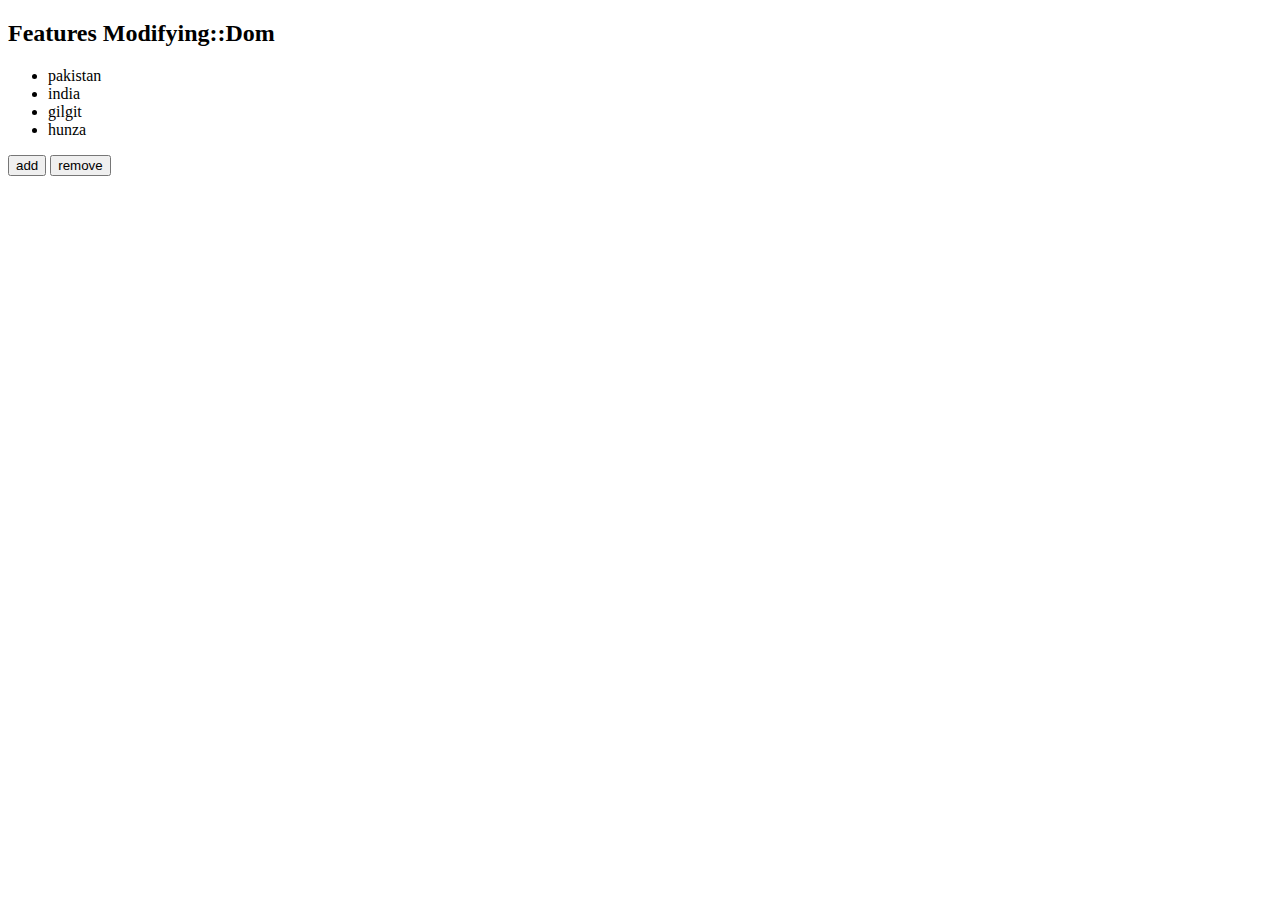
==== modify.html @ 7ff6d981 "prectice on various methods of 'modifyng the document in DOM' also made buttons to add and remove li" ====
<!DOCTYPE html>
<html>
<head>
  <meta charset="utf-8" />
  <meta http-equiv="X-UA-Compatible" content="IE=edge">
  <title>Modifying the document-</title>
  <meta name="viewport" content="width=device-width, initial-scale=1">
  <!-- <link rel="stylesheet" type="text/css" media="screen" href="main.css" /> -->
  
</head>
<body>
  
  <h2>Features Modifying::Dom</h2>

<div class="modify">
  <ul id="list">
    <li>pakistan</li>
    <li>india</li>
    <li>gilgit</li>
    <li>hunza</li>
  </ul>
  <button id="add-btn">add</button>
  <button id="remove-btn">remove</button>
</div>

  <script src="./js/modify.js"></script>
</body>
</html>
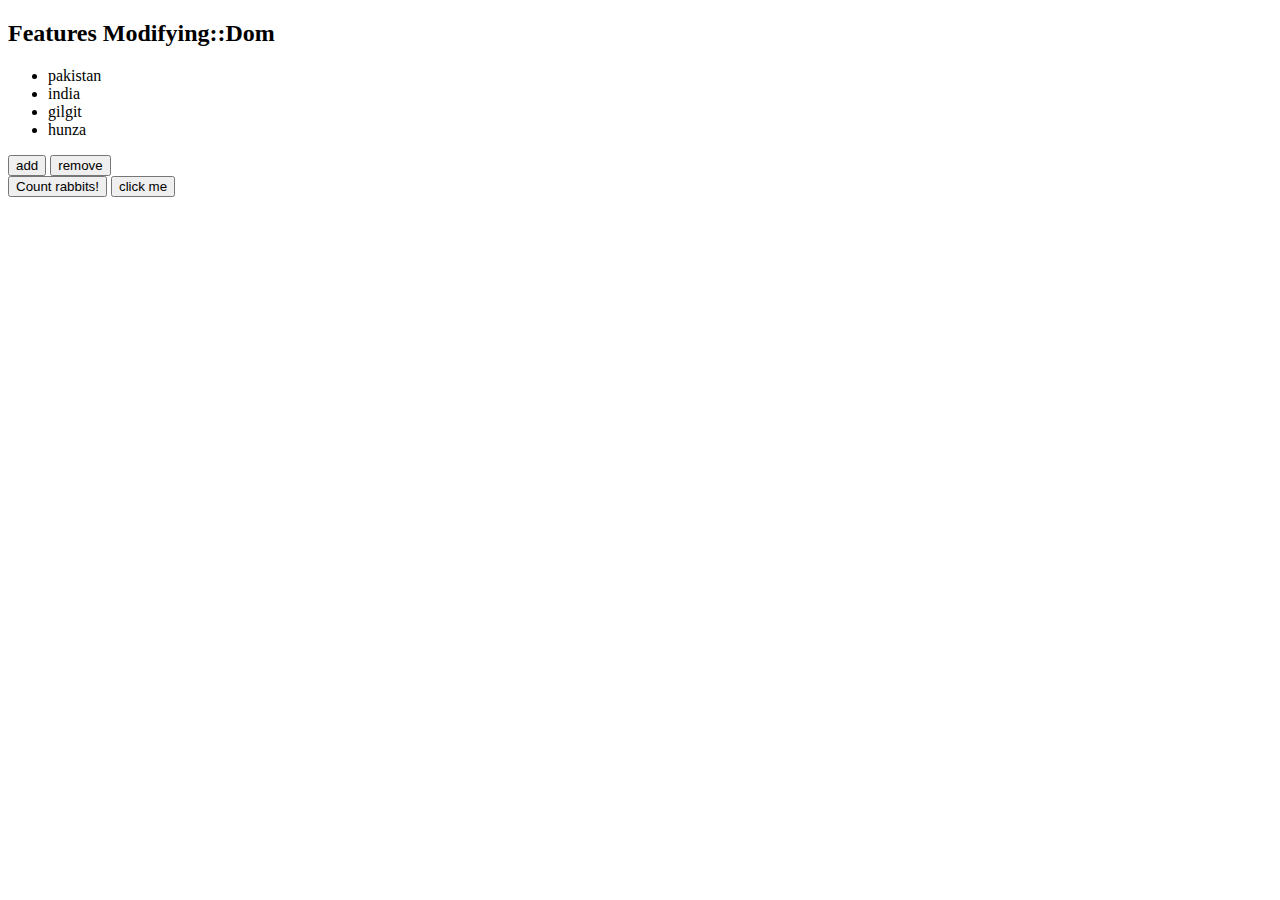
==== commit 5de10a0c: "create to do app" ====
--- a/modify.html
+++ b/modify.html
@@ -1,28 +1,34 @@
 <!DOCTYPE html>
 <html>
-<head>
-  <meta charset="utf-8" />
-  <meta http-equiv="X-UA-Compatible" content="IE=edge">
-  <title>Modifying the document-</title>
-  <meta name="viewport" content="width=device-width, initial-scale=1">
-  <!-- <link rel="stylesheet" type="text/css" media="screen" href="main.css" /> -->
-  
-</head>
-<body>
-  
-  <h2>Features Modifying::Dom</h2>
+  <head>
+    <meta charset="utf-8" />
+    <meta http-equiv="X-UA-Compatible" content="IE=edge" />
+    <title>Modifying the document-</title>
+    <meta name="viewport" content="width=device-width, initial-scale=1" />
+    <!-- <link rel="stylesheet" type="text/css" media="screen" href="main.css" /> -->
+  </head>
+  <body>
+    <h2>Features Modifying::Dom</h2>
 
-<div class="modify">
-  <ul id="list">
-    <li>pakistan</li>
-    <li>india</li>
-    <li>gilgit</li>
-    <li>hunza</li>
-  </ul>
-  <button id="add-btn">add</button>
-  <button id="remove-btn">remove</button>
-</div>
+    <div class="modify">
+      <ul id="list">
+        <li>pakistan</li>
+        <li>india</li>
+        <li>gilgit</li>
+        <li>hunza</li>
+      </ul>
+      <button id="add-btn">add</button> 
+      <button id="remove-btn">remove</button>
+    </div>
+    <div id="elem1"></div>
+    <div id="elem2"></div>
+    <div id="elem3"></div>
 
-  <script src="./js/modify.js"></script>
-</body>
-</html>+    <input type="button" onclick="countRabbits()" value="Count rabbits!">
+
+    <input id="elem" type="button" value="click me">
+
+
+    <script src="./js/modify.js"></script>
+  </body>
+</html>
